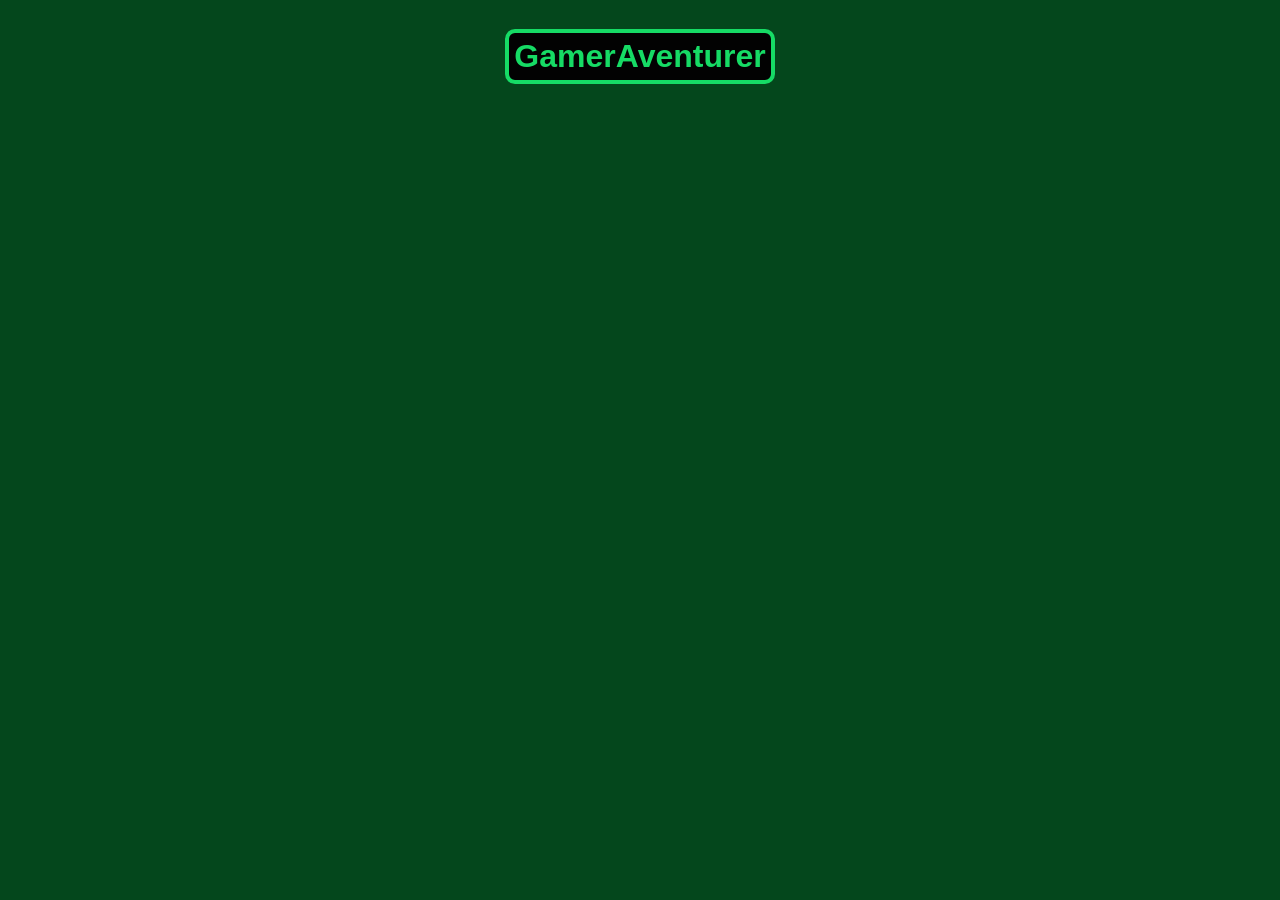
==== index.html @ f8a96354 "terminado parte de cadastro, continuar...projeto" ====
<!DOCTYPE html>
<html lang="pt-br">
<head>
    <meta charset="UTF-8">
    <meta name="viewport" content="width=device-width, initial-scale=1.0">
    <link rel="stylesheet" href="style.css">
    <title>Gamer Aventurer</title>
</head>
<body>
    <h1 class="title-name">GamerAventurer</h1>


      
    <script src="Crud.js"></script>
</body>
</html>
---- style.css ----
*{  
    --black: #020202ff;
    --evergreen: #0d2818ff;
    --black-forest: #04471cff;
    --sea-green: #058c42ff;
    --malachite: #16db65ff;
    color: var(--malachite) ;
    font-family:'Segoe UI', Tahoma, Geneva, Verdana, sans-serif;
    }
    
    
    
    body{
        background-color: var(--black-forest);
        display: flex;
        flex-direction: column;
        justify-content: center;
        align-items: center;
    
    }
    
    input{
        border: 3px solid #16db65ff;
        padding: 6px;
        border-radius: 10px;  
        color:var(--malachite);  
        background-color: var(--black);
    
    
    }
    
    .form{
        background-color: var(--evergreen) ;
        width: 50%;
        padding: 10px;
        display: flex;
        flex-direction: column;
        justify-content: center;
        align-items: center;
        gap: 10px;
        border-radius: 10px;
        /* box-shadow: 0 0 10px var(--malachite); */
    }
    
    .input-container{
        display: flex;
        flex-direction: column;
        justify-content: center;
        align-items: center;     
    }
    
    .bt-action{
        padding: 10px;
        display: flex;
        flex-direction: column;
        justify-content: center;
        align-items: center;
        gap: 10px;
        border: 3px solid #16db65ff;
        border-radius: 10px;
        background-color: var(--black);
    }
    
    .title-name{
        border: 4px solid var(--malachite);
        border-radius: 10px;
        padding: 5px;
        background-color: var(--black);
    
    }
    
    .bt-excluirdigitações{
        padding: 10px;
        display: flex;
        flex-direction: column;
        justify-content: center;
        align-items: center;
        gap: 10px;
        border: 2px solid #16db65ff;
        border-radius: 10px;
        background-color: var(--black);
    }
    
    
    input[type="date"]::-webkit-calendar-picker-indicator {
        filter: invert(1); /* Inverte a cor do ícone */
        cursor: pointer;
      }
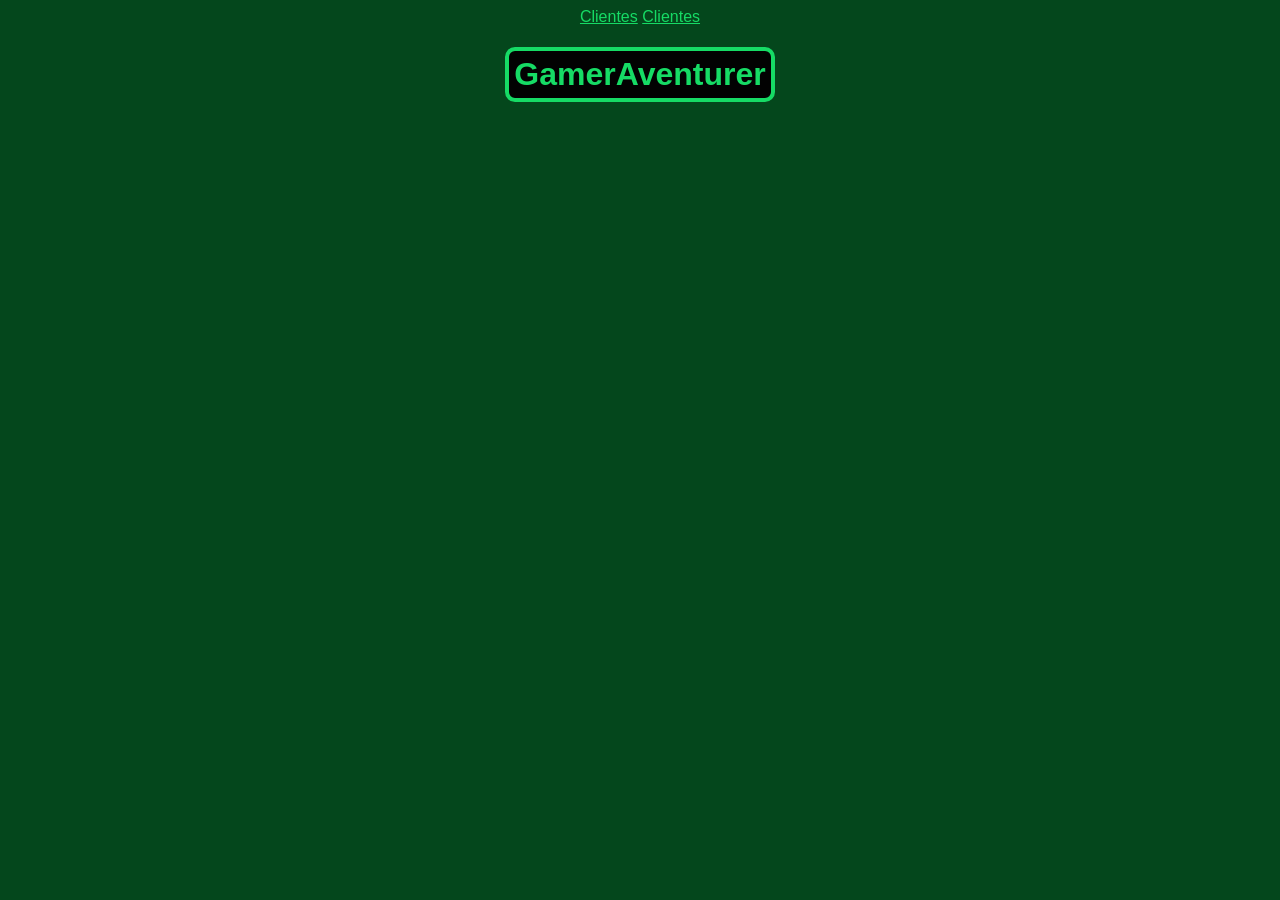
==== commit 942fb68b: "començando a fazer login para o site" ====
--- a/index.html
+++ b/index.html
@@ -7,8 +7,14 @@
     <title>Gamer Aventurer</title>
 </head>
 <body>
+
+    <nav>
+        <a href="clientes.html">Clientes</a>
+        <a href="produto.html">Clientes</a>
+        
+    </nav>
+
     <h1 class="title-name">GamerAventurer</h1>
-
 
       
     <script src="Crud.js"></script>
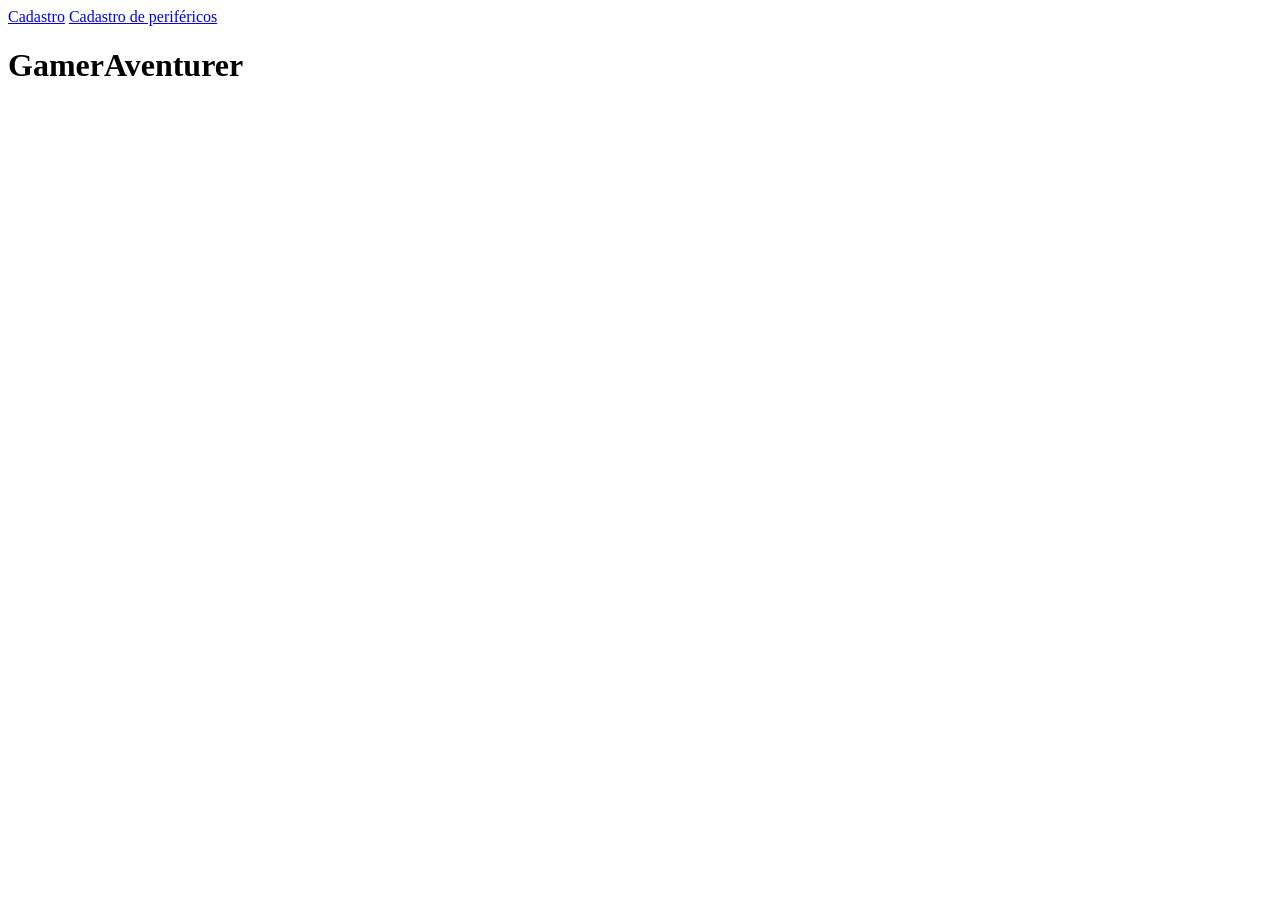
==== commit aa5e8c87: "aula nada feito, ainda para fazer" ====
--- a/index.html
+++ b/index.html
@@ -3,20 +3,20 @@
 <head>
     <meta charset="UTF-8">
     <meta name="viewport" content="width=device-width, initial-scale=1.0">
-    <link rel="stylesheet" href="style.css">
+    <link rel="stylesheet" href="">
     <title>Gamer Aventurer</title>
 </head>
 <body>
 
     <nav>
-        <a href="clientes.html">Clientes</a>
-        <a href="produto.html">Clientes</a>
+        <a href="clientes.html">Cadastro</a>
+        <a href="produto.html">Cadastro de periféricos</a>
         
     </nav>
 
     <h1 class="title-name">GamerAventurer</h1>
 
       
-    <script src="Crud.js"></script>
+    <script src=""></script>
 </body>
 </html>
